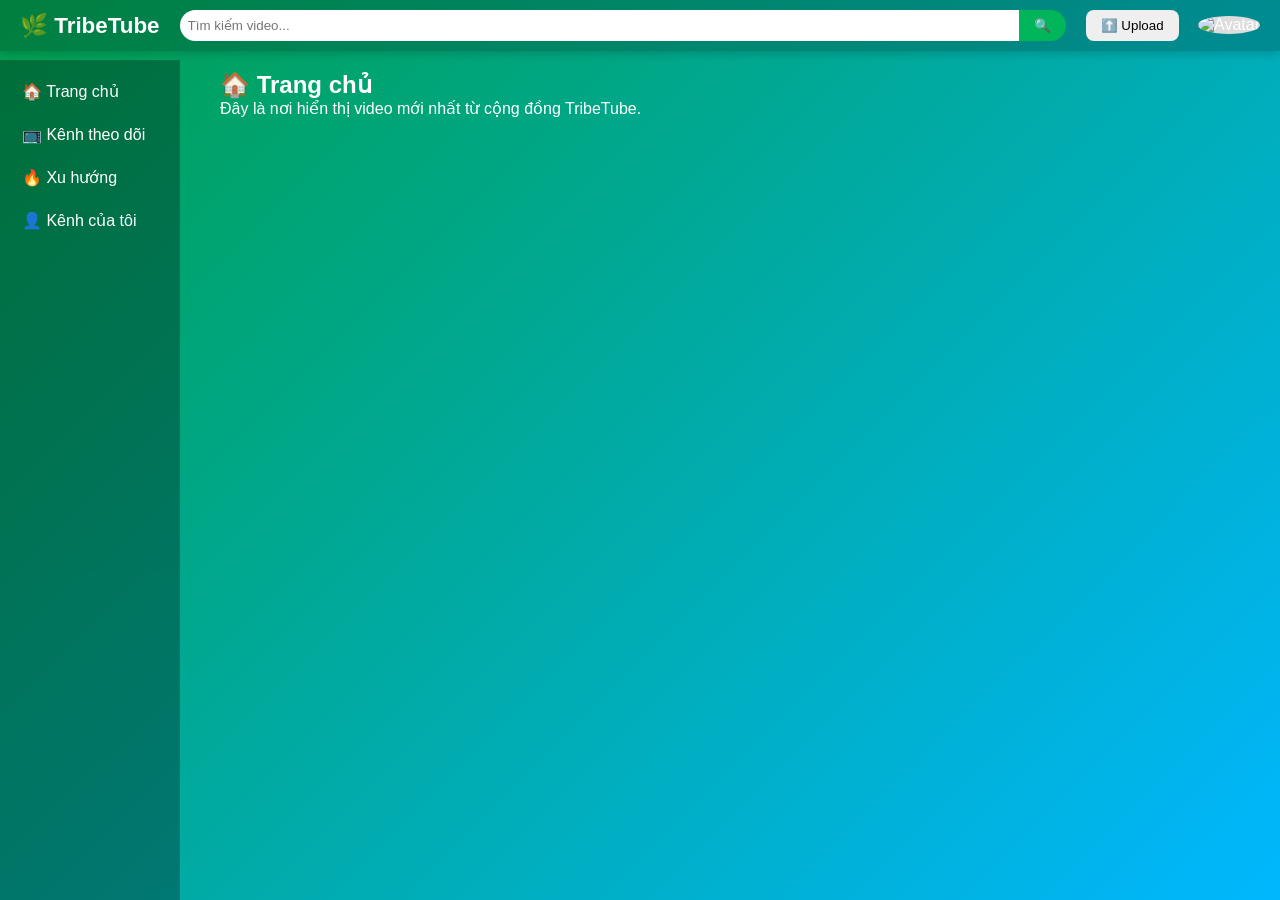
==== following.html @ a935517f "Create following.html" ====
<!DOCTYPE html>
<html lang="vi">
<head>
  <meta charset="UTF-8">
  <meta name="viewport" content="width=device-width, initial-scale=1.0">
  <title>TribeTube - Trang chủ</title>
  <link rel="stylesheet" href="style.css">
</head>
<body>
  <header class="header">
    <div class="logo">🌿 TribeTube</div>
    <div class="search-bar">
      <input type="text" placeholder="Tìm kiếm video..." id="searchInput">
      <button id="searchBtn">🔍</button>
    </div>
    <div class="user-actions">
      <button id="uploadBtn">⬆️ Upload</button>
      <img src="https://i.imgur.com/0y0y0y0.png" alt="Avatar" class="avatar">
    </div>
  </header>

  <nav class="sidebar">
    <a href="home.html">🏠 Trang chủ</a>
    <a href="following.html">📺 Kênh theo dõi</a>
    <a href="trend.html">🔥 Xu hướng</a>
    <a href="mychannel.html">👤 Kênh của tôi</a>
  </nav>

  <main class="main-content">
    <h2>🏠 Trang chủ</h2>
    <p>Đây là nơi hiển thị video mới nhất từ cộng đồng TribeTube.</p>
  </main>

  <script src="app.js"></script>
</body>
</html>
---- style.css ----
* {
  margin: 0;
  padding: 0;
  box-sizing: border-box;
  font-family: "Segoe UI", sans-serif;
}

body {
  display: flex;
  flex-direction: column;
  height: 100vh;
  background: linear-gradient(135deg, #009f4d, #00b7ff);
  color: #fff;
}

/* Header */
.header {
  display: flex;
  align-items: center;
  justify-content: space-between;
  background-color: rgba(0,0,0,0.2);
  padding: 10px 20px;
  box-shadow: 0 2px 10px rgba(0,0,0,0.2);
}

.logo {
  font-size: 1.4rem;
  font-weight: bold;
}

.search-bar {
  flex: 1;
  margin: 0 20px;
  display: flex;
  align-items: center;
}

.search-bar input {
  flex: 1;
  padding: 8px;
  border-radius: 20px 0 0 20px;
  border: none;
  outline: none;
}

.search-bar button {
  padding: 8px 15px;
  border-radius: 0 20px 20px 0;
  border: none;
  background: #00b55a;
  color: white;
  cursor: pointer;
  transition: 0.3s;
}
.search-bar button:hover {
  background: #00994a;
}

/* Sidebar */
.sidebar {
  position: fixed;
  top: 60px;
  left: 0;
  width: 180px;
  height: calc(100vh - 60px);
  background: rgba(0,0,0,0.3);
  display: flex;
  flex-direction: column;
  padding: 10px;
}

.sidebar a {
  color: #fff;
  text-decoration: none;
  padding: 12px;
  border-radius: 8px;
  transition: 0.3s;
}

.sidebar a:hover {
  background-color: rgba(255,255,255,0.15);
}

.sidebar a:active {
  background-color: rgba(255,255,255,0.3);
  transform: scale(0.96);
}

/* Main content */
.main-content {
  margin-left: 200px;
  padding: 20px;
}

.video-grid {
  display: grid;
  grid-template-columns: repeat(auto-fill, minmax(220px, 1fr));
  gap: 20px;
  margin-top: 20px;
}

.video-card {
  background: rgba(255,255,255,0.1);
  border-radius: 12px;
  overflow: hidden;
  transition: 0.3s;
  cursor: pointer;
}

.video-card:hover {
  transform: translateY(-5px);
  box-shadow: 0 5px 20px rgba(0,0,0,0.2);
}

.video-thumb {
  width: 100%;
  height: 130px;
  object-fit: cover;
}

.video-info {
  padding: 10px;
}

/* Modal upload */
.modal {
  position: fixed;
  top: 0; left: 0;
  width: 100%;
  height: 100%;
  display: flex;
  justify-content: center;
  align-items: center;
  background: rgba(0,0,0,0.6);
}

.modal.hidden {
  display: none;
}

.modal-content {
  background: #fff;
  color: #000;
  padding: 20px;
  border-radius: 12px;
  width: 400px;
  position: relative;
}

#closeModal {
  position: absolute;
  right: 10px;
  top: 10px;
  cursor: pointer;
  font-size: 18px;
  font-weight: bold;
}

button {
  cursor: pointer;
  border: none;
  padding: 8px 15px;
  border-radius: 8px;
}

.avatar {
  width: 35px;
  height: 35px;
  border-radius: 50%;
  background: #ddd;
  margin-left: 15px;
}
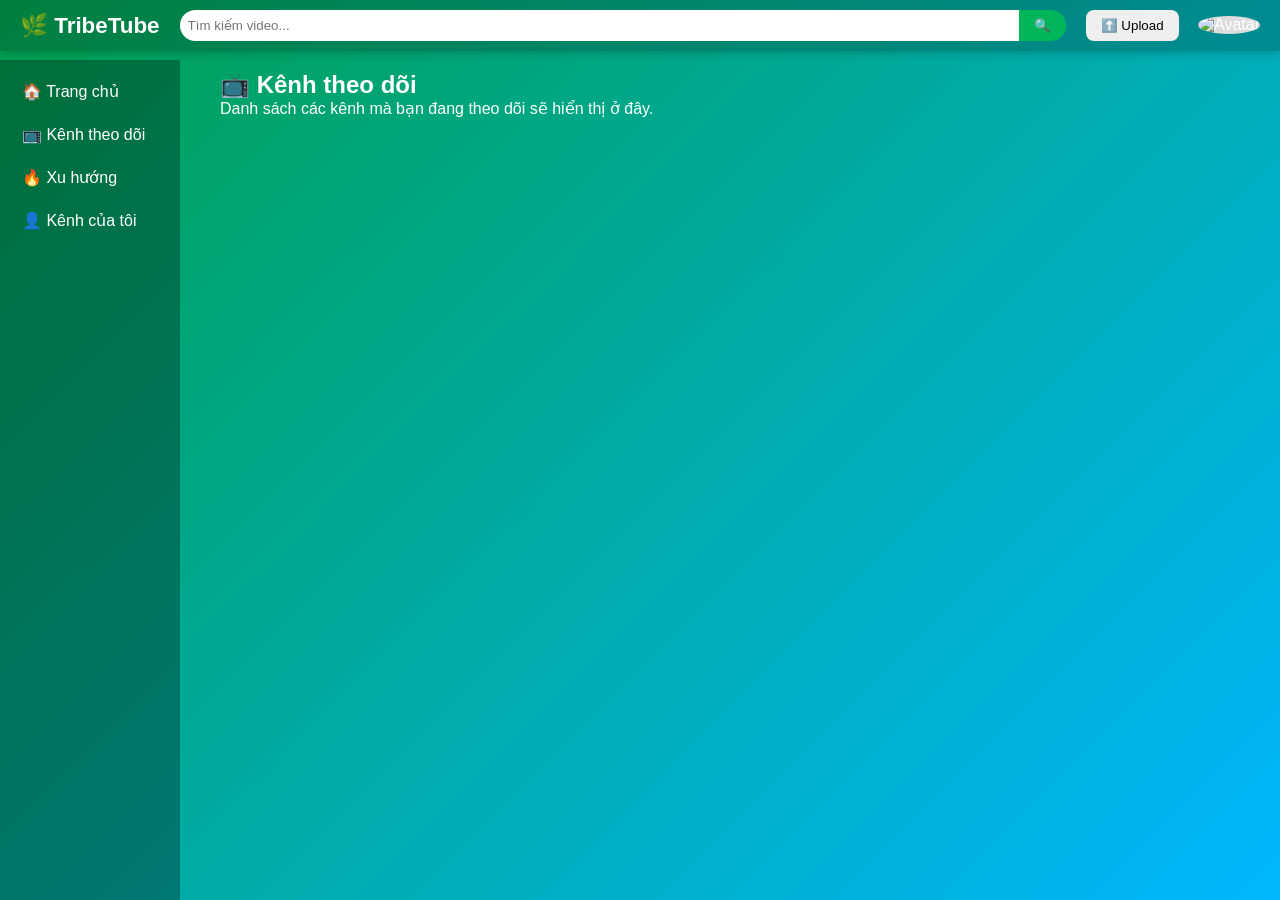
==== commit 4fd62d20: "Update following.html" ====
--- a/following.html
+++ b/following.html
@@ -3,7 +3,7 @@
 <head>
   <meta charset="UTF-8">
   <meta name="viewport" content="width=device-width, initial-scale=1.0">
-  <title>TribeTube - Trang chủ</title>
+  <title>TribeTube - Kênh theo dõi</title>
   <link rel="stylesheet" href="style.css">
 </head>
 <body>
@@ -21,14 +21,14 @@
 
   <nav class="sidebar">
     <a href="home.html">🏠 Trang chủ</a>
-    <a href="following.html">📺 Kênh theo dõi</a>
+    <a href="following.html" class="active">📺 Kênh theo dõi</a>
     <a href="trend.html">🔥 Xu hướng</a>
     <a href="mychannel.html">👤 Kênh của tôi</a>
   </nav>
 
   <main class="main-content">
-    <h2>🏠 Trang chủ</h2>
-    <p>Đây là nơi hiển thị video mới nhất từ cộng đồng TribeTube.</p>
+    <h2>📺 Kênh theo dõi</h2>
+    <p>Danh sách các kênh mà bạn đang theo dõi sẽ hiển thị ở đây.</p>
   </main>
 
   <script src="app.js"></script>
